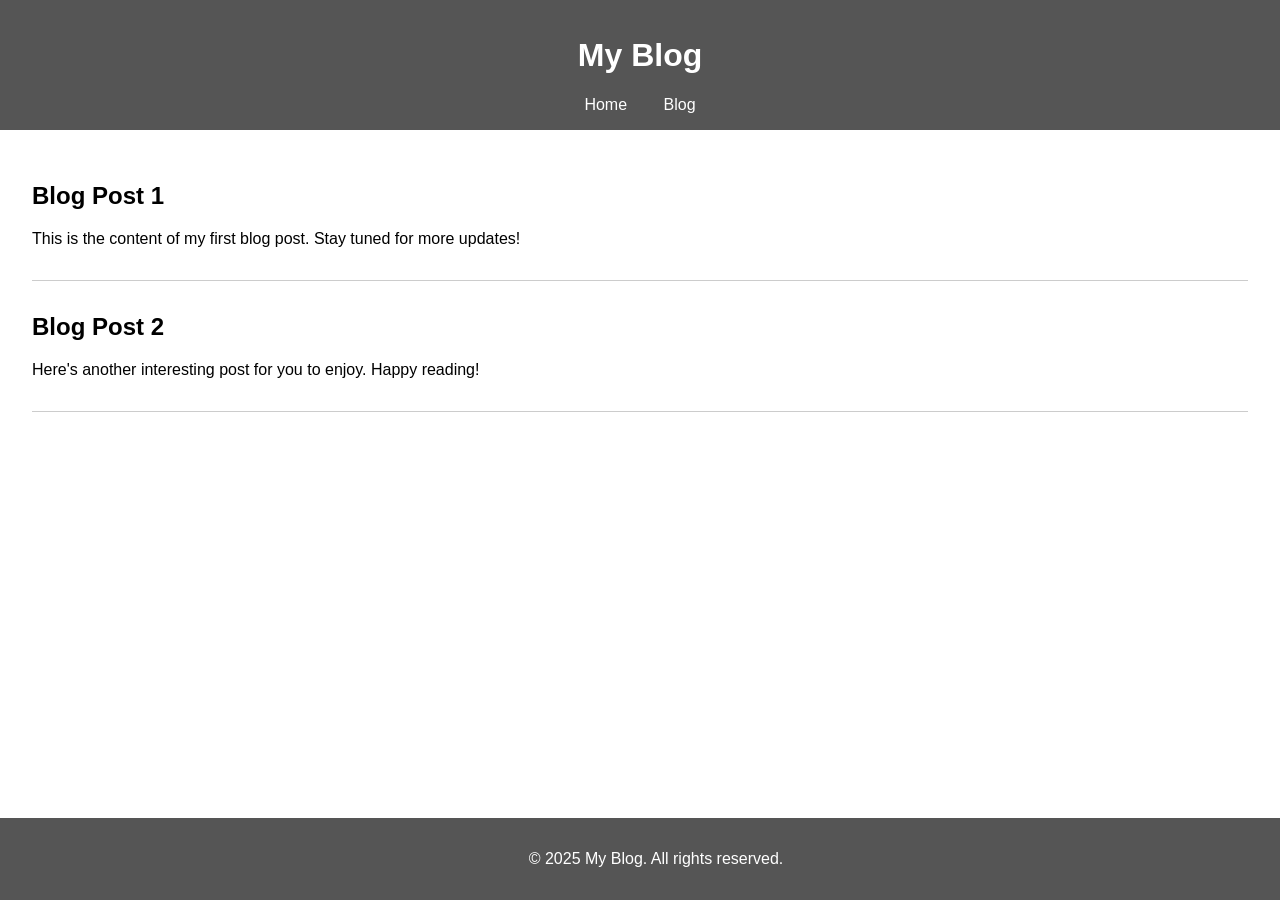
==== src/blog.html @ 897d9396 "add blog page" ====
<!DOCTYPE html>
<html lang="en">
<head>
    <meta charset="UTF-8">
    <meta name="viewport" content="width=device-width, initial-scale=1.0">
    <title>Blog - Blogging Website</title>
    <link rel="stylesheet" href="../styles/blog.css">
</head>
<body>
    <header>
        <h1>My Blog</h1>
        <nav>
            <a href="home.html">Home</a>
            <!-- <a href="contact.html">Contact</a> -->
            <a href="blog.html">Blog</a>
        </nav>
    </header>
    <main>
        <section>
            <article>
                <h2>Blog Post 1</h2>
                <p>This is the content of my first blog post. Stay tuned for more updates!</p>
            </article>
            <article>
                <h2>Blog Post 2</h2>
                <p>Here's another interesting post for you to enjoy. Happy reading!</p>
            </article>
        </section>
    </main>
    <footer>
        <p>&copy; 2025 My Blog. All rights reserved.</p>
    </footer>
</body>
</html>
---- styles/blog.css ----
body {
    font-family: Arial, sans-serif;
    margin: 0;
    padding: 0;
}
header {
    background-color: #555;
    color: #fff;
    text-align: center;
    padding: 1rem;
}
nav a {
    color: #fff;
    margin: 0 1rem;
    text-decoration: none;
}
main {
    padding: 2rem;
}
article {
    margin-bottom: 2rem;
    border-bottom: 1px solid #ccc;
    padding-bottom: 1rem;
}
footer {
    background-color: #555;
    color: #fff;
    text-align: center;
    padding: 1rem;
    position: fixed;
    width: 100%;
    bottom: 0;
}
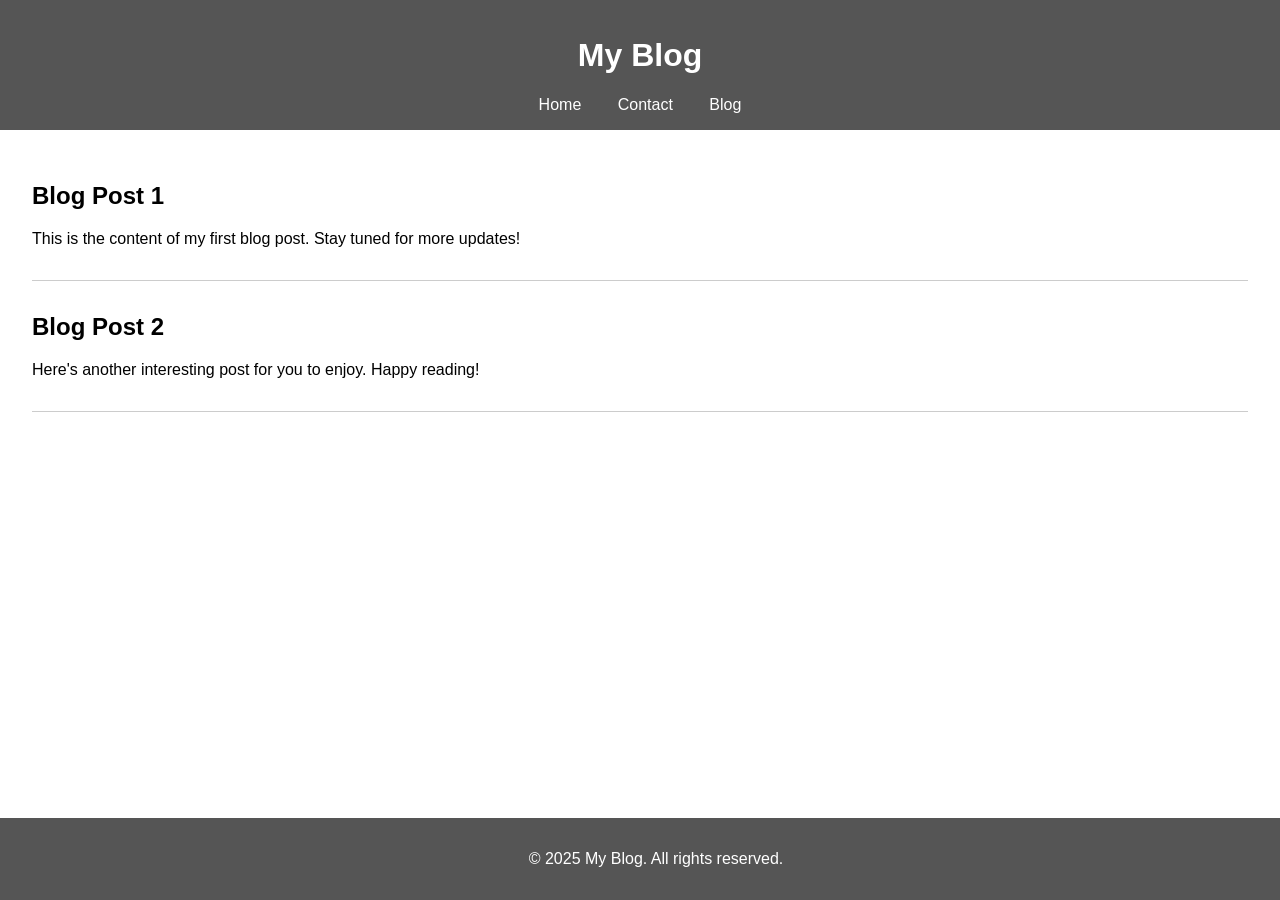
==== commit 0d43b1f4: "modify blog  page" ====
--- a/src/blog.html
+++ b/src/blog.html
@@ -10,8 +10,8 @@
     <header>
         <h1>My Blog</h1>
         <nav>
-            <a href="home.html">Home</a>
-            <!-- <a href="contact.html">Contact</a> -->
+            <a href="index.html">Home</a>
+            <a href="contact.html">Contact</a>
             <a href="blog.html">Blog</a>
         </nav>
     </header>
